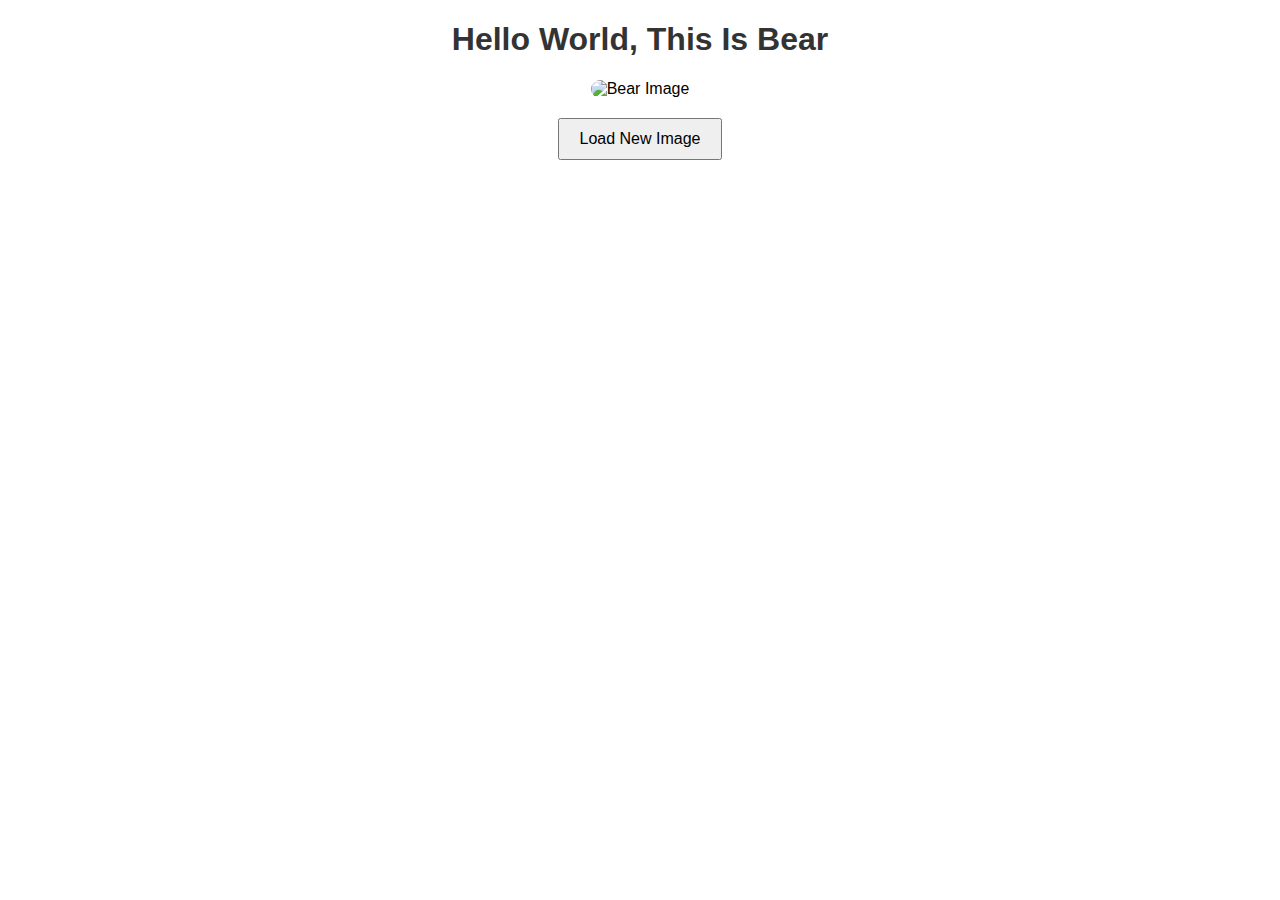
==== src/main/resources/static/index.html @ 93be2047 "Implementation of Website" ====
<!DOCTYPE html>
<html lang="en">
<head>
    <meta charset="UTF-8">
    <meta name="viewport" content="width=device-width, initial-scale=1.0">
    <title>Random Bear Image</title>
    <style>
        body {
            font-family: Arial, sans-serif;
            text-align: center;
            margin: 0;
            padding: 0;
            /*background-image: url('images/park-background.jpg');*/
        }
        h1 {
            color: #333;
        }
        img {
            width: 1000px; /* Fixed width */
            height: 700px; /* Fixed height */
            /* Can use cover to fill the img with no distortion */
            object-fit: scale-down; /* Prevent distortion and crop if needed */
            border-radius: 10px; /* Optional rounded corners */
            /*border: 2px solid #ccc;  Optional border */
        }
        button {
            margin-top: 20px;
            padding: 10px 20px;
            font-size: 16px;
            cursor: pointer;
        }
    </style>
</head>
<body>
<h1>Hello World, This Is Bear</h1>
<img id="bearImage" src="" alt="Bear Image">
<br>
<button id="loadButton">Load New Image</button>

<script>
    // Function to fetch and display the random bear image
    async function loadBearImage() {
        try {
            const response = await fetch('http://localhost:8080/rawr');
            const imageUrl = await response.text(); // Assuming your endpoint returns plain text
            console.log('Fetched bear image:', imageUrl);
            document.getElementById('bearImage').src = imageUrl;
        } catch (error) {
            console.error('Error fetching bear image:', error);
        }
    }

    // Add event listener to button
    document.getElementById('loadButton').addEventListener('click', loadBearImage);

    // Load a bear image on page load
    window.onload = loadBearImage;
</script>
</body>
</html>
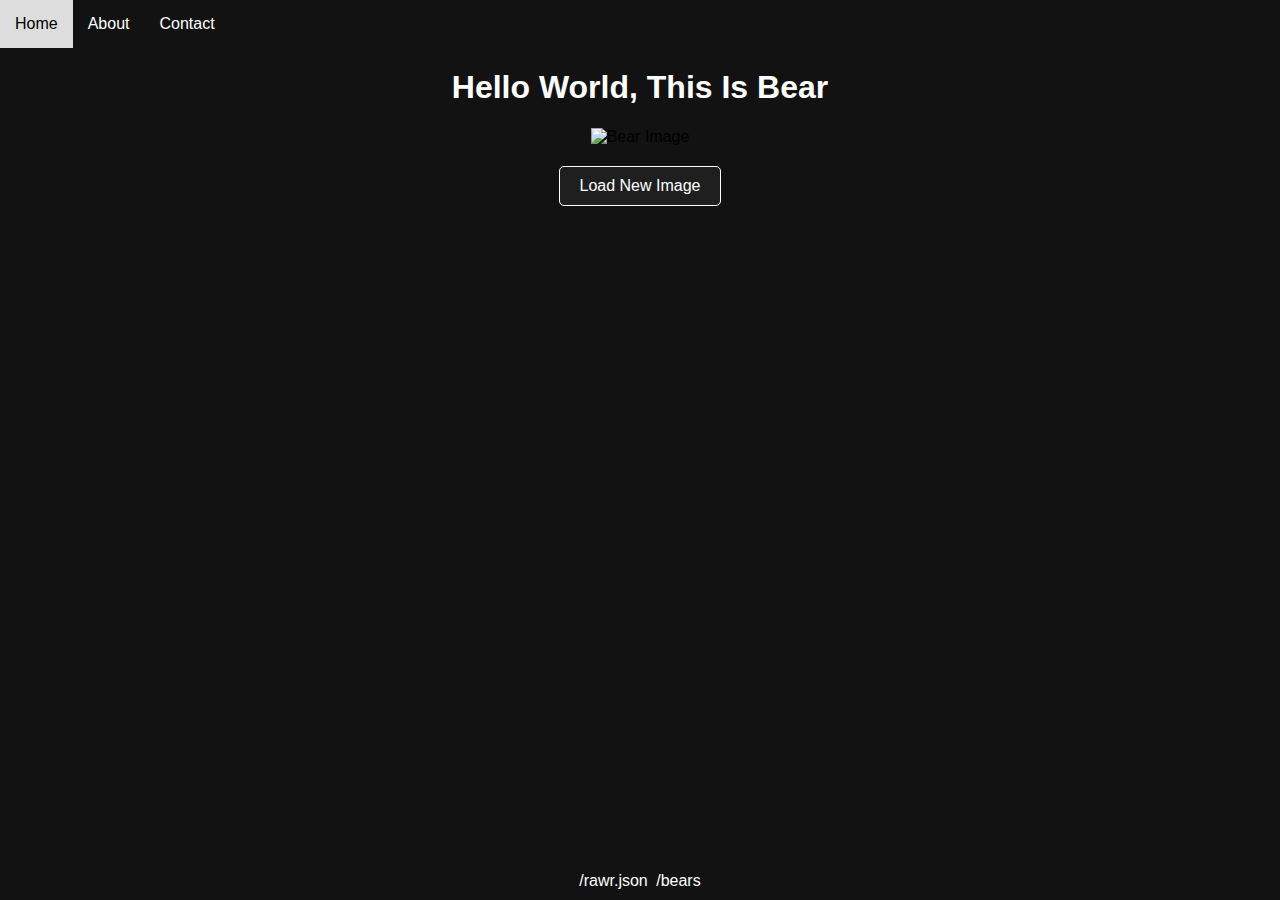
==== commit 12b4b569: "Website Update" ====
--- a/src/main/resources/static/index.html
+++ b/src/main/resources/static/index.html
@@ -4,35 +4,20 @@
     <meta charset="UTF-8">
     <meta name="viewport" content="width=device-width, initial-scale=1.0">
     <title>Random Bear Image</title>
-    <style>
-        body {
-            font-family: Arial, sans-serif;
-            text-align: center;
-            margin: 0;
-            padding: 0;
-            /*background-image: url('images/park-background.jpg');*/
-        }
-        h1 {
-            color: #333;
-        }
-        img {
-            width: 1000px; /* Fixed width */
-            height: 700px; /* Fixed height */
-            /* Can use cover to fill the img with no distortion */
-            object-fit: scale-down; /* Prevent distortion and crop if needed */
-            border-radius: 10px; /* Optional rounded corners */
-            /*border: 2px solid #ccc;  Optional border */
-        }
-        button {
-            margin-top: 20px;
-            padding: 10px 20px;
-            font-size: 16px;
-            cursor: pointer;
-        }
-    </style>
+    <link rel="stylesheet" href="style.css">
 </head>
 <body>
+<header>
+    <nav class="header-navbar">
+        <ul>
+            <li><a href="index.html">Home</a></li>
+            <li><a href="#">About</a></li>
+            <li><a href="contact.html">Contact</a></li>
+        </ul>
+    </nav>
+</header>
 <h1>Hello World, This Is Bear</h1>
+<h3 id="photographerName" style="color: white"></h3>
 <img id="bearImage" src="" alt="Bear Image">
 <br>
 <button id="loadButton">Load New Image</button>
@@ -42,10 +27,18 @@
     async function loadBearImage() {
         try {
             const response = await fetch('http://localhost:8080/rawr');
-            const imageUrl = await response.text(); // Assuming your endpoint returns plain text
-            console.log('Fetched bear image:', imageUrl);
-            document.getElementById('bearImage').src = imageUrl;
+            const data = await response.json(); // Parse json
+            console.log(data)
+            const img = data.url; // "url" in the JSON is where img link is located
+            const photographer = "Credit: " + data.photographer; // "photographer" in the JSON is where img link is located
+            console.log('Fetched bear image:', img);
+
+            // Update image source in HTML
+            document.getElementById('bearImage').src = img;
+            // Update photographer name in HTML
+            document.getElementById('photographerName').textContent = photographer;
         } catch (error) {
+            // TODO: Update both bearImage and photographerName to error images instead of nothing
             console.error('Error fetching bear image:', error);
         }
     }
@@ -56,5 +49,14 @@
     // Load a bear image on page load
     window.onload = loadBearImage;
 </script>
+<footer>
+    <nav class="footer-navbar">
+        <ul>
+        <!--<li><a href="http://localhost:8080/rawr">/rawr</a></li>-->
+            <li><a href="http://localhost:8080/rawr.json">/rawr.json</a></li>
+            <li><a href="http://localhost:8080/floofs">/bears</a></li>
+        </ul>
+    </nav>
+</footer>
 </body>
 </html>
--- a/src/main/resources/static/style.css
+++ b/src/main/resources/static/style.css
@@ -0,0 +1,103 @@
+body {
+    font-family: Arial, sans-serif;
+    text-align: center;
+    margin: 0;
+    padding: 0;
+    background-color: #121212
+}
+h1 {
+    color: #ffffff;
+}
+h2 {
+    color: #ffffff;
+}
+img {
+    width: 1000px; /* Fixed width */
+    height: 650px; /* Fixed height */
+    /* Can use cover to fill the img with no distortion */
+    object-fit: scale-down; /* Prevent distortion and crop if needed */
+}
+button {
+    margin-top: 20px;
+    padding: 10px 20px;
+    font-size: 16px;
+    cursor: pointer;
+    background-color: #1F1F1F;
+    color: #ffffff;
+    border: 1px solid #ffffff;
+    border-radius: 5px;
+    transition: background-color 0.3s ease;
+}
+
+button:hover {
+    background-color: #6d6969;
+}
+
+.header-navbar ul {
+    list-style-type: none;
+    background-color: transparent;
+    margin: 0;
+    padding: 0;
+    overflow: hidden;
+}
+
+.header-navbar a{
+    color: white;
+    text-decoration: none;
+    padding: 15px;
+    display: block;
+    text-align: center;
+}
+
+.header-navbar a:hover {
+    background-color: #ddd;
+    color: black;
+}
+
+.header-navbar li {
+    float: left;
+}
+
+.footer-navbar {
+    position: fixed;
+    left: 0;
+    bottom: 0;
+    width: 100%;
+    background-color: #121212;
+    color: white;
+    text-align: center;
+    padding: 10px 0;
+}
+
+.footer-navbar ul {
+    list-style-type: none;
+    background-color: transparent;
+    margin-bottom: 0;
+    padding: 0;
+    overflow: hidden;
+}
+
+.footer-navbar a{
+    color: white;
+    text-decoration: none;
+    padding: 2px;
+    text-align: center;
+}
+
+.footer-navbar a:hover {
+    color: #8e8e8e;
+}
+
+.footer-navbar li {
+    display: inline-block;
+}
+
+.email {
+    text-decoration: none;
+    color: #2f2fd3;
+}
+
+.email:hover {
+    text-decoration: none;
+    color: #424243;
+}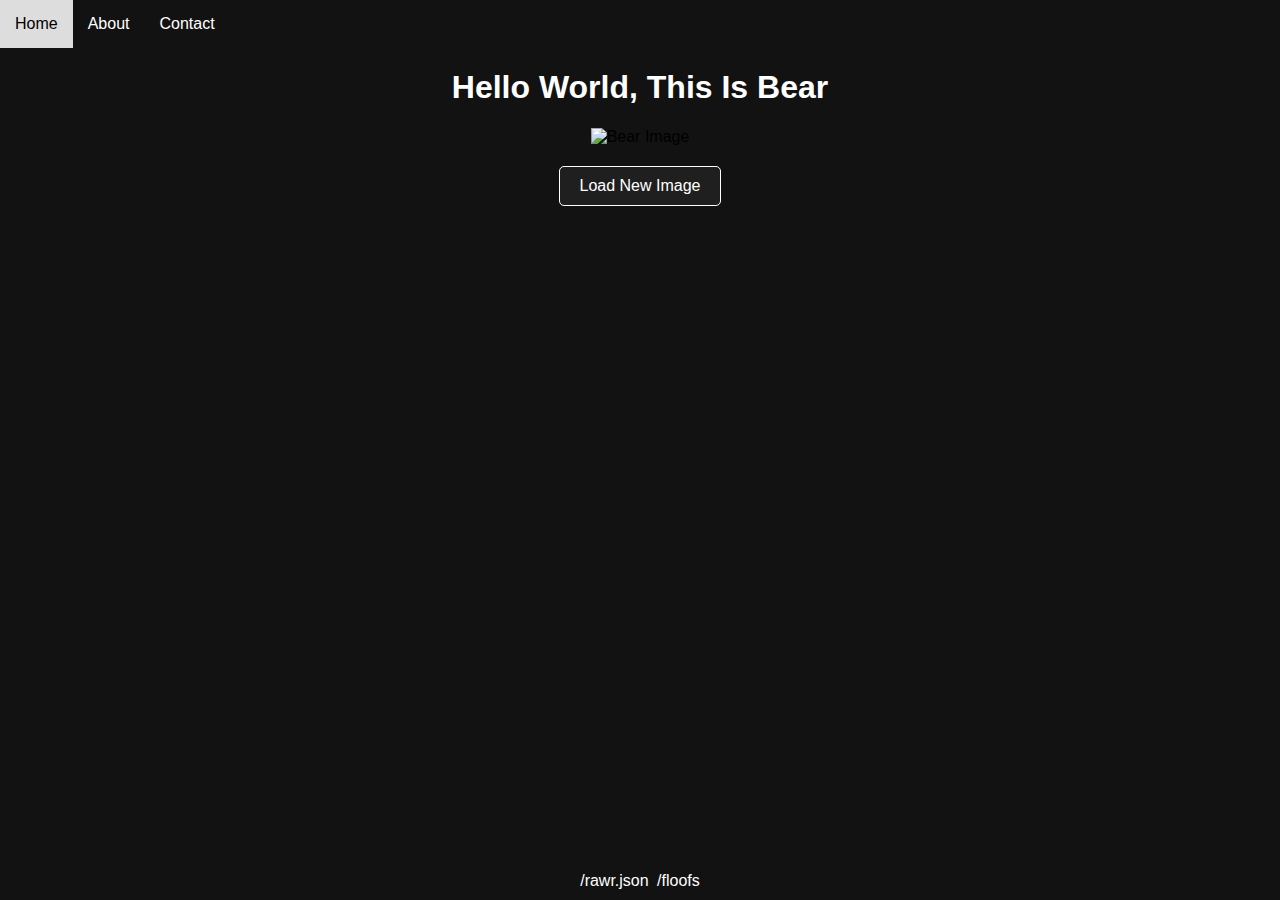
==== commit da110613: "MIT License" ====
--- a/src/main/resources/static/index.html
+++ b/src/main/resources/static/index.html
@@ -54,7 +54,7 @@
         <ul>
         <!--<li><a href="http://localhost:8080/rawr">/rawr</a></li>-->
             <li><a href="http://localhost:8080/rawr.json">/rawr.json</a></li>
-            <li><a href="http://localhost:8080/floofs">/bears</a></li>
+            <li><a href="http://localhost:8080/floofs">/floofs</a></li>
         </ul>
     </nav>
 </footer>
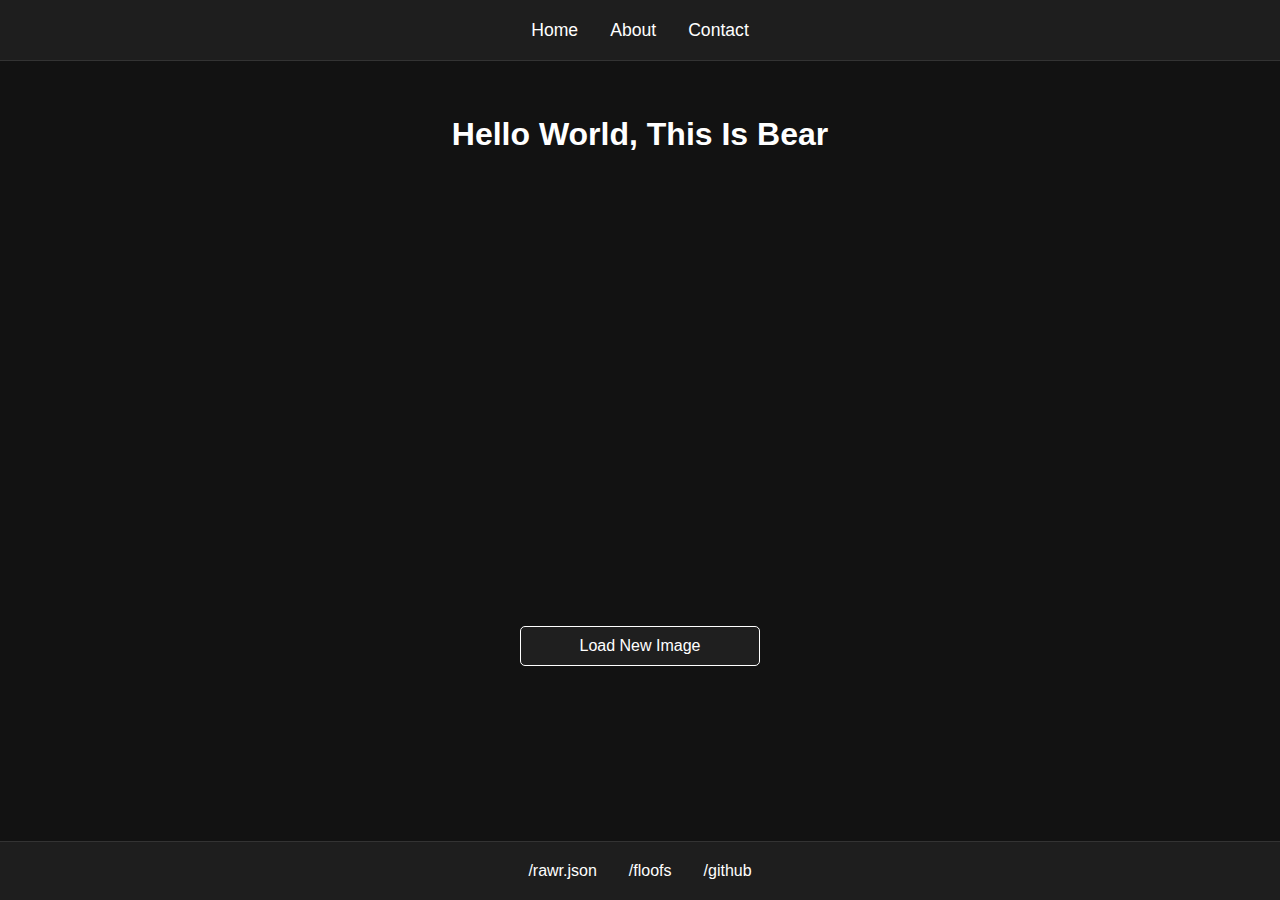
==== commit 34e1a338: "Fix Header and Footer" ====
--- a/src/main/resources/static/index.html
+++ b/src/main/resources/static/index.html
@@ -16,16 +16,29 @@
         </ul>
     </nav>
 </header>
-<h1>Hello World, This Is Bear</h1>
-<h3 id="photographerName" style="color: white"></h3>
-<img id="bearImage" src="" alt="Bear Image">
+<div class="image-text">
+    <h1>Hello World, This Is Bear</h1>
+    <h3 id="photographerName" style="color: white"></h3>
+</div>
+
+
+<div class="bear-container" style="display: block; margin: auto;">
+    <img id="bearImage" src="" class="fade-in"  onload="fadeIn(this)" alt="Bear Image">
+</div>
+
 <br>
-<button id="loadButton">Load New Image</button>
+<button id="loadButton" style="display: block">Load New Image</button>
+
+<!--TODO: Add bear count in the bottom left-->
 
 <script>
     // Function to fetch and display the random bear image
     async function loadBearImage() {
         try {
+            // Remove old image class
+            const bearImage = document.getElementById('bearImage');
+            bearImage.classList.remove('loaded');
+
             const response = await fetch('http://localhost:8080/rawr');
             const data = await response.json(); // Parse json
             console.log(data)
@@ -34,13 +47,23 @@
             console.log('Fetched bear image:', img);
 
             // Update image source in HTML
-            document.getElementById('bearImage').src = img;
+            bearImage.src = img;
             // Update photographer name in HTML
             document.getElementById('photographerName').textContent = photographer;
+
+            // Add fade-in animation to new image
+            bearImage.onload = function() {
+                fadeIn(bearImage);
+            };
         } catch (error) {
             // TODO: Update both bearImage and photographerName to error images instead of nothing
             console.error('Error fetching bear image:', error);
         }
+    }
+
+    // Add fade-in animation for bear image
+    function fadeIn(element) {
+        element.classList.add('loaded');
     }
 
     // Add event listener to button
@@ -55,6 +78,8 @@
         <!--<li><a href="http://localhost:8080/rawr">/rawr</a></li>-->
             <li><a href="http://localhost:8080/rawr.json">/rawr.json</a></li>
             <li><a href="http://localhost:8080/floofs">/floofs</a></li>
+            <!--    May need to update link later        -->
+            <li><a href="https://github.com/Vettel53/rest-service/tree/main">/github</a></li>
         </ul>
     </nav>
 </footer>
--- a/src/main/resources/static/style.css
+++ b/src/main/resources/static/style.css
@@ -1,24 +1,138 @@
-body {
-    font-family: Arial, sans-serif;
-    text-align: center;
+/* General Reset */
+* {
     margin: 0;
     padding: 0;
-    background-color: #121212
+    box-sizing: border-box;
 }
-h1 {
+
+/* Body Styling */
+body {
+    display: flex;
+    flex-direction: column;
+    min-height: 100vh;
+    margin: 0;
+    font-family: Arial, sans-serif;
+    background-color: #121212; /* Dark background */
+    color: #ffffff; /* White text */
+    text-align: center;
+    line-height: 1.6;
+}
+
+/*main {*/
+/*    flex-grow: 1;*/
+/*}*/
+
+/* Header Styling */
+header {
+    background-color: #1e1e1e; /* Dark gray header */
+    padding: 1rem 0;
+    border-bottom: 1px solid #333333;
+}
+
+.header-navbar ul {
+    list-style: none;
+    display: flex;
+    justify-content: center;
+    gap: 2rem;
+}
+
+.header-navbar a {
+    color: #ffffff;
+    text-decoration: none;
+    font-size: 1.1rem;
+    transition: color 0.3s ease;
+}
+
+.header-navbar a:hover {
+    color: #b0b0b0; /* Light gray on hover */
+}
+
+/* Main Content Styling */
+.contact-container {
+    max-width: 800px;
+    margin: 2rem auto;
+    padding: 2rem;
+    text-align: center;
+}
+
+.contact-container h1 {
+    font-size: 2.5rem;
+    margin-bottom: 1.5rem;
     color: #ffffff;
 }
-h2 {
+
+.contact-content {
+    background-color: #1e1e1e; /* Dark gray container */
+    padding: 2rem;
+    border-radius: 10px;
+    box-shadow: 0 4px 8px rgba(0, 0, 0, 0.2);
+}
+
+.contact-description {
+    font-size: 1.2rem;
+    margin-bottom: 1.5rem;
+    color: #b0b0b0; /* Light gray text */
+}
+
+.email-button {
+    display: inline-block;
+    background-color: #333333; /* Dark gray button */
     color: #ffffff;
+    padding: 0.8rem 1.5rem;
+    font-size: 1.1rem;
+    text-decoration: none;
+    border-radius: 5px;
+    transition: background-color 0.3s ease;
 }
+
+.email-button:hover {
+    background-color: #444444; /* Slightly lighter gray on hover */
+}
+
+/* Footer styles */
+footer {
+    background-color: #1e1e1e;
+    border-top: 1px solid #333333;
+    text-align: center;
+    width: 100%;
+    padding: 1rem 0;
+    margin-top: auto; /* Pushes the footer to the bottom */
+}
+
+/* Footer navbar styling */
+.footer-navbar ul {
+    list-style: none;
+    display: flex;
+    justify-content: center;
+    gap: 2rem;
+    padding: 0;
+    margin: 0;
+}
+
+.footer-navbar a {
+    color: #ffffff;
+    text-decoration: none;
+    font-size: 1rem;
+    transition: color 0.3s ease;
+}
+
+.footer-navbar a:hover {
+    color: #b0b0b0;
+}
+
+/* Image Styling */
 img {
     width: 1000px; /* Fixed width */
     height: 650px; /* Fixed height */
-    /* Can use cover to fill the img with no distortion */
-    object-fit: scale-down; /* Prevent distortion and crop if needed */
+    object-fit: cover; /* Prevent distortion and crop if needed */
+    border-radius: 10px; /* Rounded corners */
+    box-shadow: 0 4px 8px rgba(0, 0, 0, 0.2); /* Subtle shadow */
 }
+
+/* Button Styling */
 button {
-    margin-top: 20px;
+    width: 15rem;
+    margin: auto auto 3rem;
     padding: 10px 20px;
     font-size: 16px;
     cursor: pointer;
@@ -30,74 +144,25 @@
 }
 
 button:hover {
-    background-color: #6d6969;
+    background-color: #6d6969; /* Light gray on hover */
 }
 
-.header-navbar ul {
-    list-style-type: none;
-    background-color: transparent;
-    margin: 0;
-    padding: 0;
-    overflow: hidden;
+/* Fade-in Animation */
+.fade-in {
+    opacity: 0;
+    transition: opacity 1s ease-in;
 }
 
-.header-navbar a{
-    color: white;
-    text-decoration: none;
-    padding: 15px;
-    display: block;
-    text-align: center;
+.fade-in.loaded {
+    opacity: 1;
 }
 
-.header-navbar a:hover {
-    background-color: #ddd;
-    color: black;
+#bearImage {
+    max-width: 1000px;
+    height: 500px;
 }
 
-.header-navbar li {
-    float: left;
+.image-text {
+    margin-top: 3rem;
+    margin-bottom: 2rem;
 }
-
-.footer-navbar {
-    position: fixed;
-    left: 0;
-    bottom: 0;
-    width: 100%;
-    background-color: #121212;
-    color: white;
-    text-align: center;
-    padding: 10px 0;
-}
-
-.footer-navbar ul {
-    list-style-type: none;
-    background-color: transparent;
-    margin-bottom: 0;
-    padding: 0;
-    overflow: hidden;
-}
-
-.footer-navbar a{
-    color: white;
-    text-decoration: none;
-    padding: 2px;
-    text-align: center;
-}
-
-.footer-navbar a:hover {
-    color: #8e8e8e;
-}
-
-.footer-navbar li {
-    display: inline-block;
-}
-
-.email {
-    text-decoration: none;
-    color: #2f2fd3;
-}
-
-.email:hover {
-    text-decoration: none;
-    color: #424243;
-}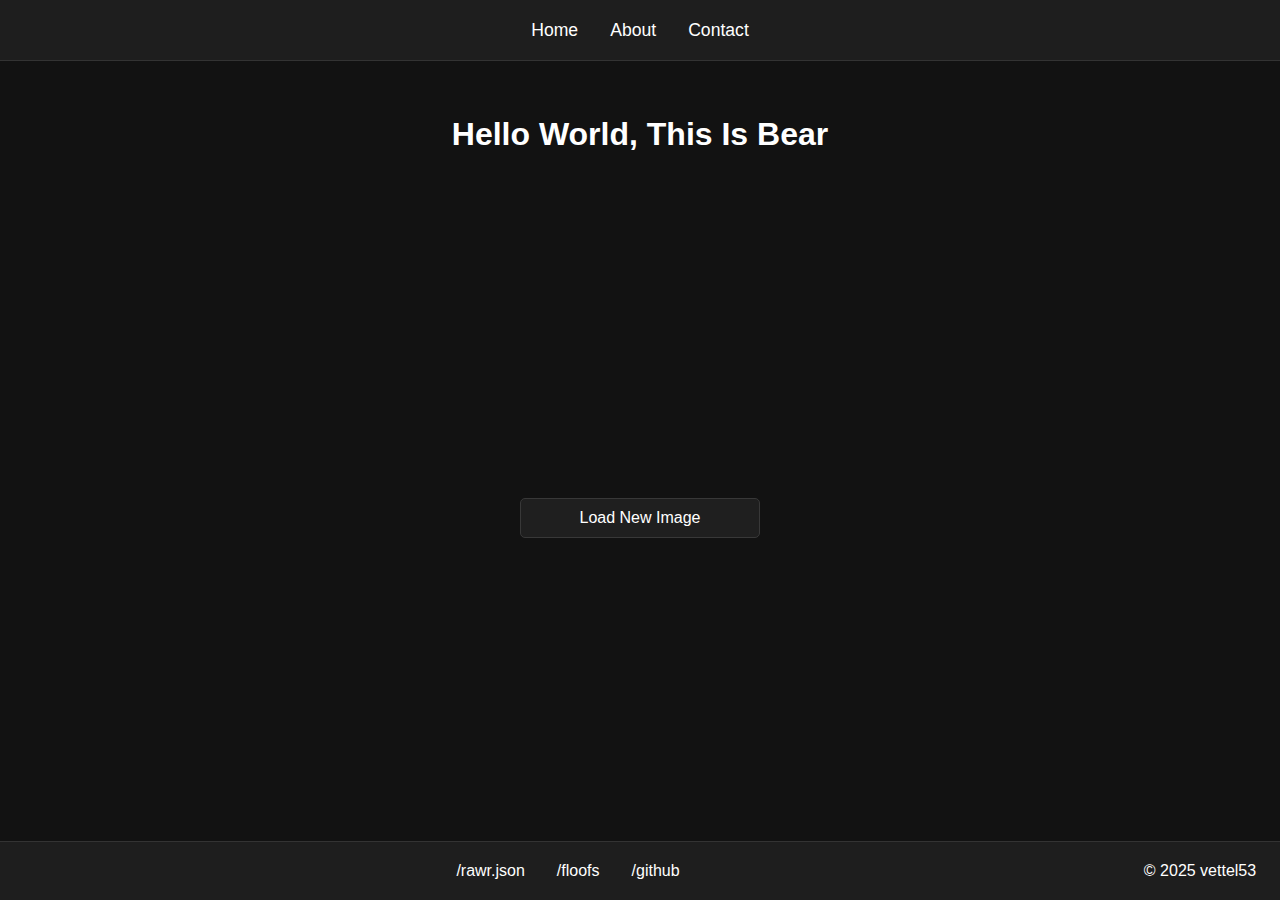
==== commit eccc49c1: "Website Update Design" ====
--- a/src/main/resources/static/index.html
+++ b/src/main/resources/static/index.html
@@ -22,66 +22,33 @@
 </div>
 
 
-<div class="bear-container" style="display: block; margin: auto;">
+<div class="bear-container">
     <img id="bearImage" src="" class="fade-in"  onload="fadeIn(this)" alt="Bear Image">
 </div>
 
 <br>
 <button id="loadButton" style="display: block">Load New Image</button>
 
-<!--TODO: Add bear count in the bottom left-->
+<footer>
+    <div id="bearCount" class="footer-left">
 
-<script>
-    // Function to fetch and display the random bear image
-    async function loadBearImage() {
-        try {
-            // Remove old image class
-            const bearImage = document.getElementById('bearImage');
-            bearImage.classList.remove('loaded');
-
-            const response = await fetch('http://localhost:8080/rawr');
-            const data = await response.json(); // Parse json
-            console.log(data)
-            const img = data.url; // "url" in the JSON is where img link is located
-            const photographer = "Credit: " + data.photographer; // "photographer" in the JSON is where img link is located
-            console.log('Fetched bear image:', img);
-
-            // Update image source in HTML
-            bearImage.src = img;
-            // Update photographer name in HTML
-            document.getElementById('photographerName').textContent = photographer;
-
-            // Add fade-in animation to new image
-            bearImage.onload = function() {
-                fadeIn(bearImage);
-            };
-        } catch (error) {
-            // TODO: Update both bearImage and photographerName to error images instead of nothing
-            console.error('Error fetching bear image:', error);
-        }
-    }
-
-    // Add fade-in animation for bear image
-    function fadeIn(element) {
-        element.classList.add('loaded');
-    }
-
-    // Add event listener to button
-    document.getElementById('loadButton').addEventListener('click', loadBearImage);
-
-    // Load a bear image on page load
-    window.onload = loadBearImage;
-</script>
-<footer>
+    </div>
+    <div class="footer-right">
+        <!-- Content you want to float to the left -->
+        &copy; 2025 vettel53
+    </div>
     <nav class="footer-navbar">
         <ul>
-        <!--<li><a href="http://localhost:8080/rawr">/rawr</a></li>-->
-            <li><a href="http://localhost:8080/rawr.json">/rawr.json</a></li>
-            <li><a href="http://localhost:8080/floofs">/floofs</a></li>
+            <!--<li><a href="http://localhost:8080/rawr">/rawr</a></li>-->
+            <li><a href="http://localhost:8080/rawr.json" target="_blank" rel="noopener noreferrer">/rawr.json</a></li>
+            <li><a href="http://localhost:8080/floofs" target="_blank" rel="noopener noreferrer">/floofs</a></li>
             <!--    May need to update link later        -->
-            <li><a href="https://github.com/Vettel53/rest-service/tree/main">/github</a></li>
+            <li><a href="https://github.com/Vettel53/rest-service/tree/main" target="_blank" rel="noopener noreferrer">/github</a></li>
         </ul>
     </nav>
 </footer>
+
+<script src="app.js"></script>
+
 </body>
 </html>
--- a/src/main/resources/static/style.css
+++ b/src/main/resources/static/style.css
@@ -16,6 +16,7 @@
     color: #ffffff; /* White text */
     text-align: center;
     line-height: 1.6;
+    overflow-x: hidden /* Hide horizontal scrollbar */
 }
 
 /*main {*/
@@ -64,8 +65,9 @@
 .contact-content {
     background-color: #1e1e1e; /* Dark gray container */
     padding: 2rem;
-    border-radius: 10px;
+    border-radius: 5px;
     box-shadow: 0 4px 8px rgba(0, 0, 0, 0.2);
+    margin-top: 2rem;
 }
 
 .contact-description {
@@ -94,7 +96,7 @@
     background-color: #1e1e1e;
     border-top: 1px solid #333333;
     text-align: center;
-    width: 100%;
+    min-width: 100%;
     padding: 1rem 0;
     margin-top: auto; /* Pushes the footer to the bottom */
 }
@@ -106,7 +108,6 @@
     justify-content: center;
     gap: 2rem;
     padding: 0;
-    margin: 0;
 }
 
 .footer-navbar a {
@@ -120,13 +121,53 @@
     color: #b0b0b0;
 }
 
-/* Image Styling */
+/* Floating element to the left */
+.footer-left {
+    width: 10%;
+    float: left;
+    margin-left: 0; /* Adjust as needed */
+    color: #ffffff; /* Example text color */
+    font-size: 1rem; /* Example font size */
+}
+
+/* Floating element to the right */
+.footer-right {
+    width: 10%;
+    float: right;
+    margin-right: 1rem; /* Adjust as needed */
+    color: #ffffff; /* Example text color */
+    font-size: 1rem; /* Example font size */
+}
+
+/* Bear Image*/
+
+.bear-container {
+    display: block;
+    margin: 0 auto;
+    max-width: 62.5rem;
+    width: 100%
+}
+
+/*img {*/
+/*    max-width: 100%; !* Make the image fill the container *!*/
+/*    height: auto; !* Maintain aspect ratio *!*/
+/*    object-fit: cover; !* Prevent distortion and crop if needed *!*/
+/*    border-radius: 5px; !* Rounded corners *!*/
+/*    box-shadow: 0 4px 8px rgba(0, 0, 0, 0.2); !* Subtle shadow *!*/
+/*}*/
+
+
+/* Responsive Image to Width Shrinkage */
 img {
-    width: 1000px; /* Fixed width */
-    height: 650px; /* Fixed height */
-    object-fit: cover; /* Prevent distortion and crop if needed */
-    border-radius: 10px; /* Rounded corners */
-    box-shadow: 0 4px 8px rgba(0, 0, 0, 0.2); /* Subtle shadow */
+    width: 100%;
+    height: auto;
+    max-width: 50vh;
+    object-fit: scale-down;
+}
+
+#bearImage {
+    max-width: 1000px;
+    height: 500px;
 }
 
 /* Button Styling */
@@ -138,13 +179,13 @@
     cursor: pointer;
     background-color: #1F1F1F;
     color: #ffffff;
-    border: 1px solid #ffffff;
+    border: 1px solid #383838;
     border-radius: 5px;
     transition: background-color 0.3s ease;
 }
 
 button:hover {
-    background-color: #6d6969; /* Light gray on hover */
+    background-color: #3c3c3c; /* Light gray on hover */
 }
 
 /* Fade-in Animation */
@@ -157,12 +198,34 @@
     opacity: 1;
 }
 
-#bearImage {
-    max-width: 1000px;
-    height: 500px;
-}
-
 .image-text {
     margin-top: 3rem;
     margin-bottom: 2rem;
 }
+
+/* scrollbar */
+
+::-webkit-scrollbar-corner {
+    background: rgba(0,0,0,0);
+}
+
+::-webkit-scrollbar {
+    width: 7px;
+    height: 7px;
+}
+
+/* Track */
+::-webkit-scrollbar-track {
+    background: transparent;
+}
+
+/* Handle */
+::-webkit-scrollbar-thumb {
+    background: #5f5f5f;
+    border-radius: 10px;
+}
+
+/* Handle on hover */
+::-webkit-scrollbar-thumb:hover {
+    background: #8e8e8e;
+}